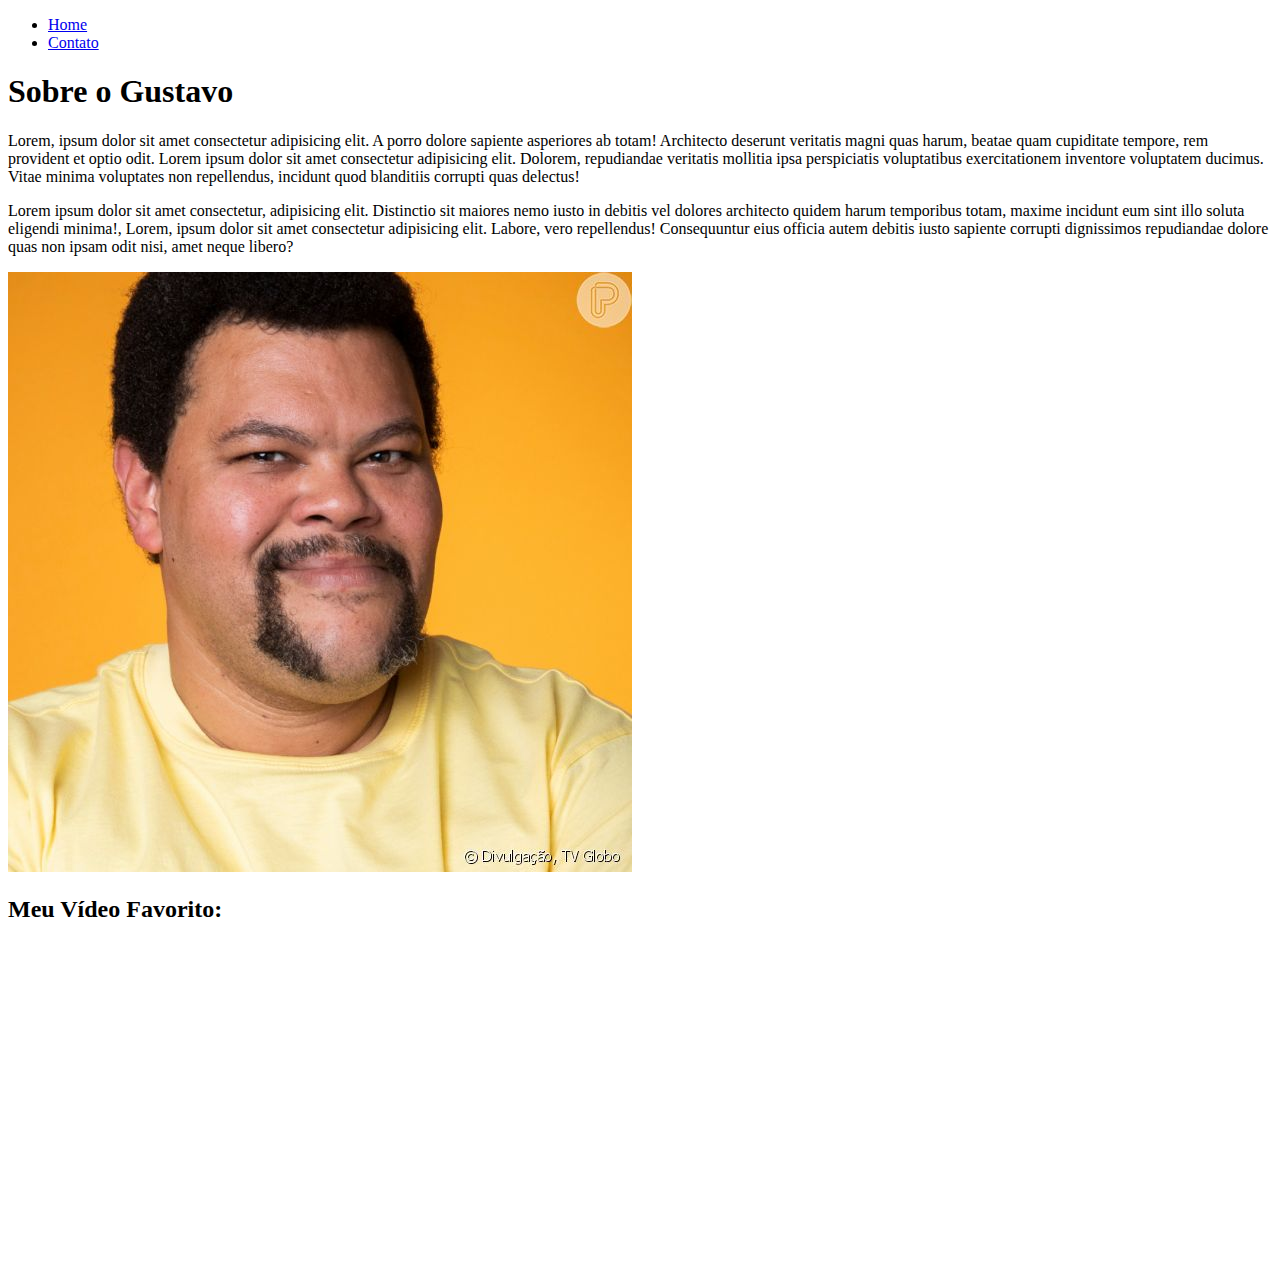
==== index.html @ 22614c2d "Primeiros passos HTML" ====
<!DOCTYPE html>
<html lang="pt-br">
<head>
    <meta charset="UTF-8">
    <meta http-equiv="X-UA-Compatible" content="IE=edge">
    <meta name="viewport" content="width=device-width, initial-scale=1.0">
    <title>Meu Perfil</title>
</head>
<body>
    <ul>
        <li>
            <a href="index.html">Home</a>
        </li>

        <li>
            <a href="contato.html">Contato</a>
        </li>

    </ul>

    <h1>Sobre o Gustavo</h1>

    <p>Lorem, ipsum dolor sit amet consectetur adipisicing elit. A porro dolore sapiente asperiores ab totam! Architecto deserunt veritatis magni quas harum, beatae quam cupiditate tempore, rem provident et optio odit. Lorem ipsum dolor sit amet consectetur adipisicing elit. Dolorem, repudiandae veritatis mollitia ipsa perspiciatis voluptatibus exercitationem inventore voluptatem ducimus. Vitae minima voluptates non repellendus, incidunt quod blanditiis corrupti quas delectus!</p>
    <p>Lorem ipsum dolor sit amet consectetur, adipisicing elit. Distinctio sit maiores nemo iusto in debitis vel dolores architecto quidem harum temporibus totam, maxime incidunt eum sint illo soluta eligendi minima!, Lorem, ipsum dolor sit amet consectetur adipisicing elit. Labore, vero repellendus! Consequuntur eius officia autem debitis iusto sapiente corrupti dignissimos repudiandae dolore quas non ipsam odit nisi, amet neque libero?</p>

    <img src="./assets/babuFoto.jpg" alt="Foto do criador dessse conteúdo">

    <h2>Meu Vídeo Favorito: </h2>

    <iframe 
    width="560" 
    height="315" 
    src="https://www.youtube.com/embed/7jw4I6ihRW4" 
    title="YouTube video player" 
    frameborder="0" 
    allow="accelerometer; autoplay; clipboard-write; encrypted-media; gyroscope; picture-in-picture" 
    allowfullscreen></iframe>

</body>
</html>
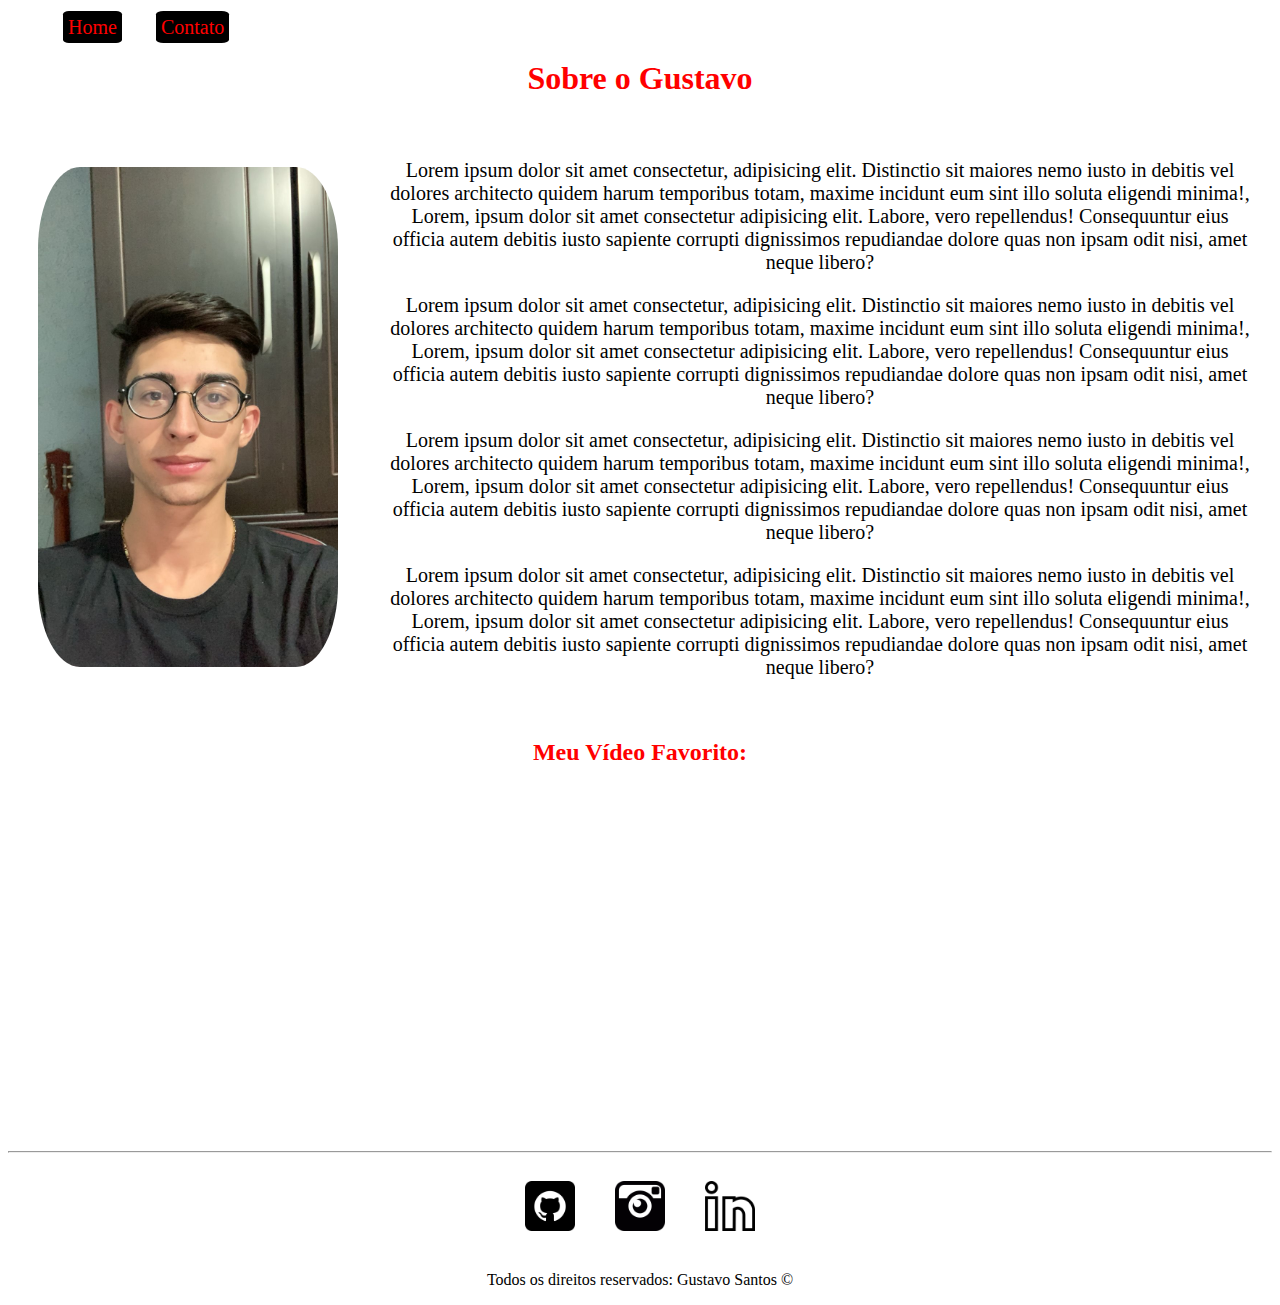
==== commit f1e71844: "Estilizando as páginas Index e Contato com CSS" ====
--- a/index.html
+++ b/index.html
@@ -5,9 +5,10 @@
     <meta http-equiv="X-UA-Compatible" content="IE=edge">
     <meta name="viewport" content="width=device-width, initial-scale=1.0">
     <title>Meu Perfil</title>
+    <link rel="stylesheet" href="./assets/css/style.css">
 </head>
 <body>
-    <ul>
+    <ul id="menu">
         <li>
             <a href="index.html">Home</a>
         </li>
@@ -18,23 +19,58 @@
 
     </ul>
 
-    <h1>Sobre o Gustavo</h1>
+    <h1 class="center">Sobre o Gustavo</h1>
 
-    <p>Lorem, ipsum dolor sit amet consectetur adipisicing elit. A porro dolore sapiente asperiores ab totam! Architecto deserunt veritatis magni quas harum, beatae quam cupiditate tempore, rem provident et optio odit. Lorem ipsum dolor sit amet consectetur adipisicing elit. Dolorem, repudiandae veritatis mollitia ipsa perspiciatis voluptatibus exercitationem inventore voluptatem ducimus. Vitae minima voluptates non repellendus, incidunt quod blanditiis corrupti quas delectus!</p>
-    <p>Lorem ipsum dolor sit amet consectetur, adipisicing elit. Distinctio sit maiores nemo iusto in debitis vel dolores architecto quidem harum temporibus totam, maxime incidunt eum sint illo soluta eligendi minima!, Lorem, ipsum dolor sit amet consectetur adipisicing elit. Labore, vero repellendus! Consequuntur eius officia autem debitis iusto sapiente corrupti dignissimos repudiandae dolore quas non ipsam odit nisi, amet neque libero?</p>
+    <div class="container">
+        
+        <div>
+            <img class = "img" src="./assets/FotoQueUsoPraTudo.jpeg" alt="Foto do criador dessse conteúdo">
+        </div>
 
-    <img src="./assets/babuFoto.jpg" alt="Foto do criador dessse conteúdo">
+        <div class="textos">
+            <p>Lorem ipsum dolor sit amet consectetur, adipisicing elit. Distinctio sit maiores nemo iusto in debitis vel dolores architecto quidem harum temporibus totam, maxime incidunt eum sint illo soluta eligendi minima!, Lorem, ipsum dolor sit amet consectetur adipisicing elit. Labore, vero repellendus! Consequuntur eius officia autem debitis iusto sapiente corrupti dignissimos repudiandae dolore quas non ipsam odit nisi, amet neque libero?</p>
 
-    <h2>Meu Vídeo Favorito: </h2>
+            <p>Lorem ipsum dolor sit amet consectetur, adipisicing elit. Distinctio sit maiores nemo iusto in debitis vel dolores architecto quidem harum temporibus totam, maxime incidunt eum sint illo soluta eligendi minima!, Lorem, ipsum dolor sit amet consectetur adipisicing elit. Labore, vero repellendus! Consequuntur eius officia autem debitis iusto sapiente corrupti dignissimos repudiandae dolore quas non ipsam odit nisi, amet neque libero?</p>
 
-    <iframe 
-    width="560" 
-    height="315" 
-    src="https://www.youtube.com/embed/7jw4I6ihRW4" 
-    title="YouTube video player" 
-    frameborder="0" 
-    allow="accelerometer; autoplay; clipboard-write; encrypted-media; gyroscope; picture-in-picture" 
-    allowfullscreen></iframe>
+            <p>Lorem ipsum dolor sit amet consectetur, adipisicing elit. Distinctio sit maiores nemo iusto in debitis vel dolores architecto quidem harum temporibus totam, maxime incidunt eum sint illo soluta eligendi minima!, Lorem, ipsum dolor sit amet consectetur adipisicing elit. Labore, vero repellendus! Consequuntur eius officia autem debitis iusto sapiente corrupti dignissimos repudiandae dolore quas non ipsam odit nisi, amet neque libero?</p>
+
+            <p>Lorem ipsum dolor sit amet consectetur, adipisicing elit. Distinctio sit maiores nemo iusto in debitis vel dolores architecto quidem harum temporibus totam, maxime incidunt eum sint illo soluta eligendi minima!, Lorem, ipsum dolor sit amet consectetur adipisicing elit. Labore, vero repellendus! Consequuntur eius officia autem debitis iusto sapiente corrupti dignissimos repudiandae dolore quas non ipsam odit nisi, amet neque libero?</p>
+        </div>
+            
+       
+
+    </div>
+
+    <h2 class="center">Meu Vídeo Favorito: </h2>
+
+    <div class="container mb-50">
+        <iframe 
+        width="560" 
+        height="315" 
+        src="https://www.youtube.com/embed/7jw4I6ihRW4" 
+        title="YouTube video player" 
+        frameborder="0" 
+        allow="accelerometer; autoplay; clipboard-write; encrypted-media; gyroscope; picture-in-picture" 
+        allowfullscreen>
+    </iframe>
+    </div>
+
+    <hr>
+    <footer>    
+
+        <div class="container">
+            
+            <a href="https://github.com/GuuSantos" target="_blank"><img class = "tm-social" src="assets/github.png" alt="Logo do GitHub"></a>
+            <a href="https://www.instagram.com/guuhss_/" target="_blank"><img class = "tm-social" src="assets/instagram.png" alt="Logo do Instagram"></a>            
+            <a href="https://www.linkedin.com/in/gustavossantos41/" target="_blank"><img class = "tm-social" src="assets/linkedin.png" alt="Logo do Linkedin"></a>
+        </div>
+
+
+
+        <p class="center">
+            Todos os direitos reservados: Gustavo Santos &copy;
+        </p>
+    </footer>
 
 </body>
 </html>--- a/assets/css/style.css
+++ b/assets/css/style.css
@@ -0,0 +1,81 @@
+/* Estilos da página Index*/
+.container{
+    display: flex;
+    flex-flow: row;
+    justify-content: center;
+    align-items: center;
+}
+
+.textos{
+    text-align: center;
+    font-size: 20px;
+    padding: 20px;
+    justify-content: center;
+}
+
+h1,h2{
+    color: red;
+}
+.center{
+    text-align: center;
+}
+
+#menu li{
+    display: inline;
+    padding: 15px;
+}
+
+#menu li a {
+    text-decoration: none;
+    color: red;
+    font-size: 20px;
+    background-color: rgb(0, 0, 0);
+    border-radius: 10%;
+    padding: 5px;
+}
+
+#menu li a:hover{
+    color: rgb(2, 2, 2);
+    background-color: rgb(204, 35, 35);
+    border-radius: 10%;
+    padding: 5px;
+
+}
+
+.img{
+    border-radius: 20%;
+    padding: 30px;
+    width: 300px;
+    height: 500px;
+}
+
+.tm-social{
+    width: 50px;
+    height: 50px;
+    padding: 20px;
+}
+
+.mb-50{
+    margin-bottom: 50px;
+}
+
+.ml-50{
+    margin-left: 50px;
+}
+
+button{
+    color: red;
+    font-size: 20px;
+    background-color: rgb(0, 0, 0);
+    border-radius: 10%;
+    width: 100px;
+    padding: 5px;
+}
+
+button:hover{
+    color: rgb(2, 2, 2);
+    background-color: rgb(204, 35, 35);
+    border-radius: 10%;
+    padding: 5px;
+}
+/* Estilos da página Contato*/